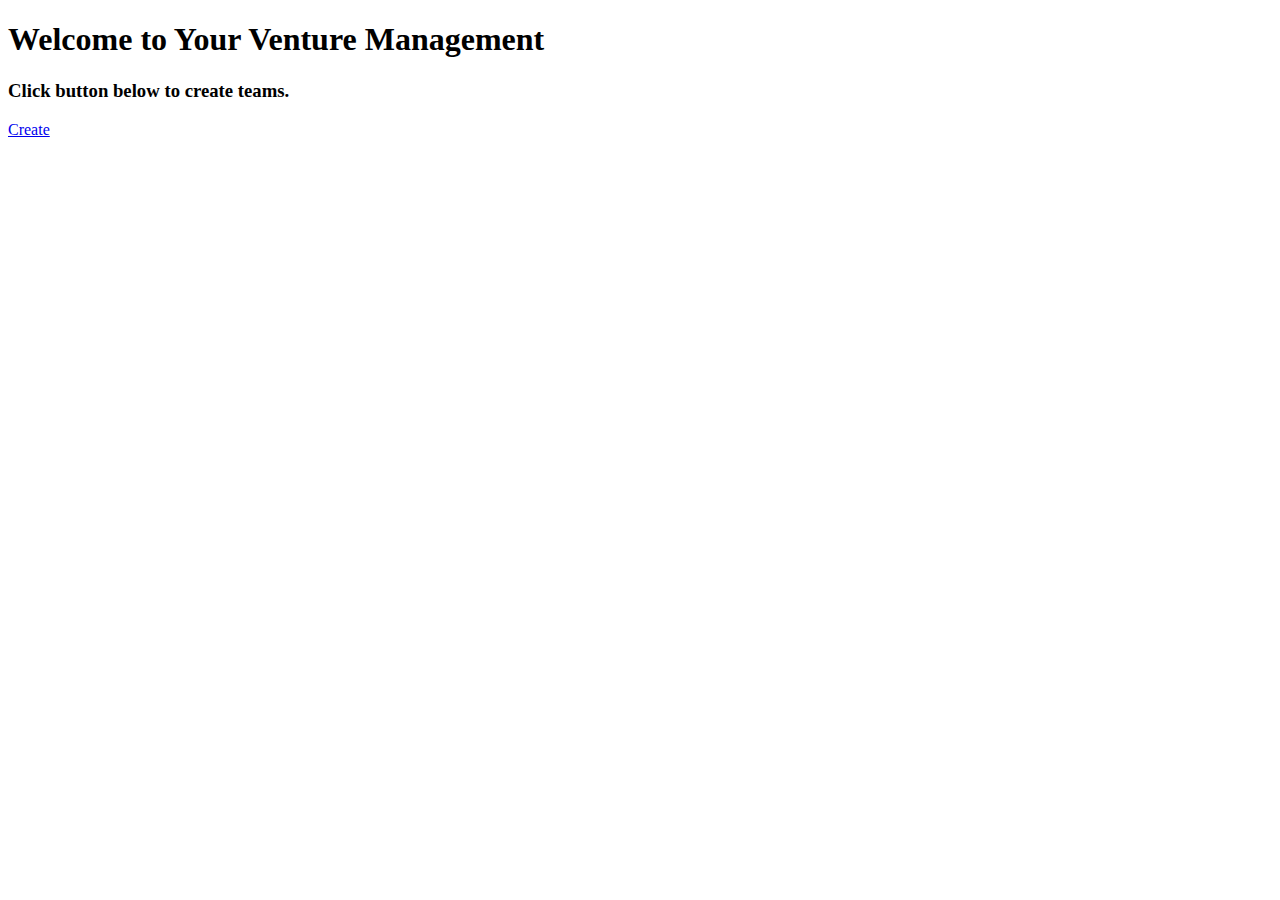
==== src/main/resources/templates/index.html @ 5bd4763c "initial commit" ====
<!DOCTYPE html>
<html lang="en">
  <head>
    <meta charset="UTF-8" />
    <meta http-equiv="X-UA-Compatible" content="IE=edge" />
    <meta name="viewport" content="width=device-width, initial-scale=1.0" />
    <title>Home</title>
    <link rel="stylesheet" href="css/style.css" />
    <link rel="stylesheet" href="css/bootstrap.css" />
  </head>
  <body class="bg-dark">
    <div class="container-fluid">
      <div class="row d-flex justify-content-center align-items-center">
        <div class="col-6">
          <h1 class="h1 my-3 text-light text-center">
            Welcome to Your Venture Management
          </h1>
          <h3 class="my-3 text-light text-center">
            Click button below to create teams.
          </h3>
          <div class="text-center">
            <a href="/create" class="btn btn-info" role="button">Create</a>
          </div>
        </div>
      </div>
    </div>
    <script src="/js/script.js"></script>
  </body>
</html>
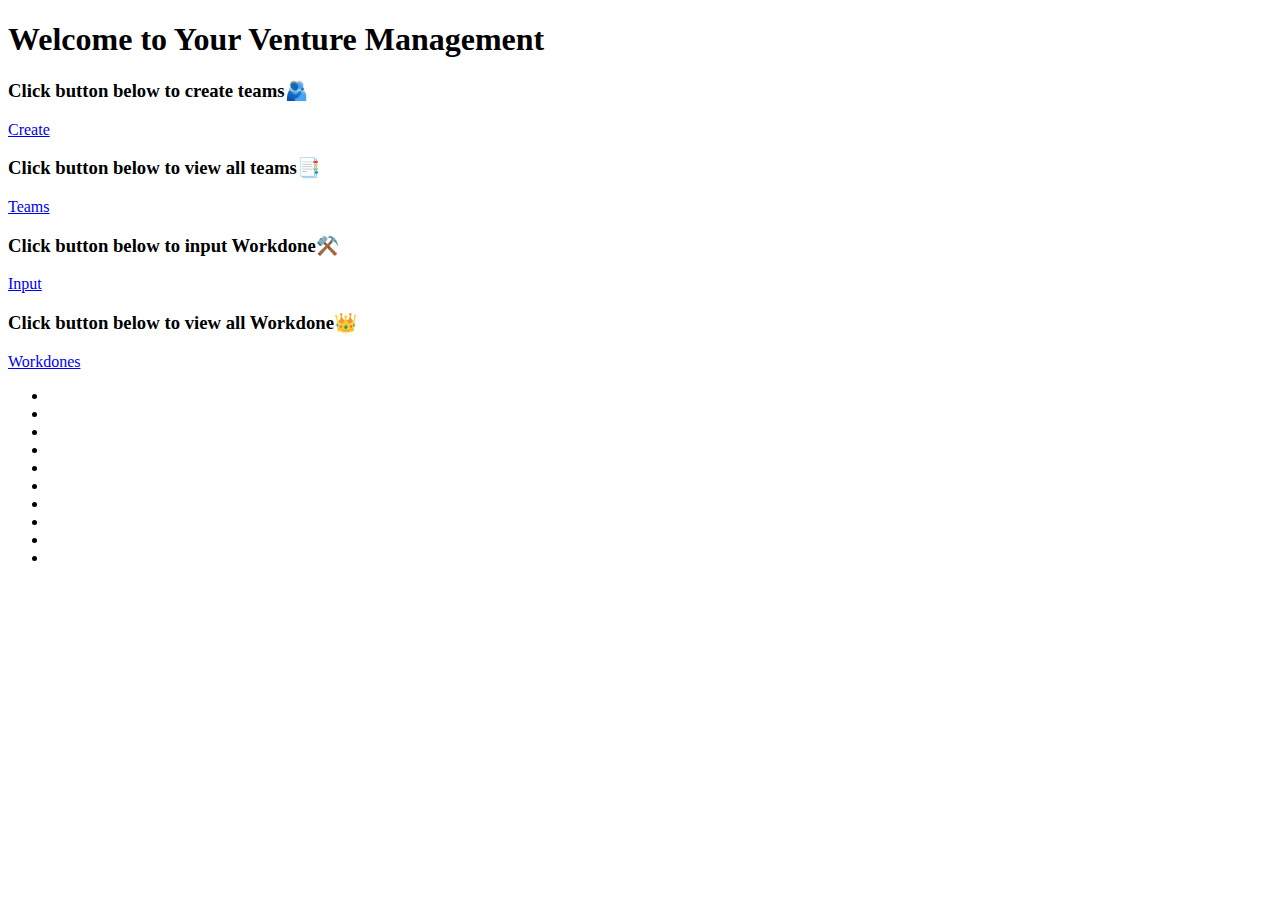
==== commit c250c84a: "Include Workdone" ====
--- a/src/main/resources/templates/index.html
+++ b/src/main/resources/templates/index.html
@@ -4,26 +4,67 @@
     <meta charset="UTF-8" />
     <meta http-equiv="X-UA-Compatible" content="IE=edge" />
     <meta name="viewport" content="width=device-width, initial-scale=1.0" />
-    <title>Home</title>
+    <title>Teams</title>
     <link rel="stylesheet" href="css/style.css" />
     <link rel="stylesheet" href="css/bootstrap.css" />
   </head>
-  <body class="bg-dark">
-    <div class="container-fluid">
+  <body class="">
+    <div class="container-fluid context">
       <div class="row d-flex justify-content-center align-items-center">
         <div class="col-6">
-          <h1 class="h1 my-3 text-light text-center">
+          <h1 class="my-5 py-3 text-light text-center" id="homeheader">
             Welcome to Your Venture Management
           </h1>
           <h3 class="my-3 text-light text-center">
-            Click button below to create teams.
+            Click button below to create teams🫂
           </h3>
           <div class="text-center">
-            <a href="/create" class="btn btn-info" role="button">Create</a>
+            <a href="/create" class="btn btn-outline-light" role="button"
+              >Create</a
+            >
+          </div>
+          <h3 class="my-3 text-light text-center">
+            Click button below to view all teams📑
+          </h3>
+          <div class="text-center">
+            <a href="/create/teams" class="btn btn-outline-light" role="button"
+              >Teams</a
+            >
+          </div>
+          <h3 class="my-3 text-light text-center">
+            Click button below to input Workdone⚒️
+          </h3>
+          <div class="text-center">
+            <a href="/workdone" class="btn btn-outline-light" role="button"
+              >Input</a
+            >
+          </div>
+          <h3 class="my-3 text-light text-center">
+            Click button below to view all Workdone👑
+          </h3>
+          <div class="text-center">
+            <a href="/workdone/all" class="btn btn-outline-light" role="button"
+              >Workdones</a
+            >
           </div>
         </div>
       </div>
     </div>
+    <div class="area">
+      <ul class="circles">
+        <li></li>
+        <li></li>
+        <li></li>
+        <li></li>
+        <li></li>
+        <li></li>
+        <li></li>
+        <li></li>
+        <li></li>
+        <li></li>
+      </ul>
+    </div>
     <script src="/js/script.js"></script>
+    <script src="/js/bootstrap.js"></script>
   </body>
 </html>
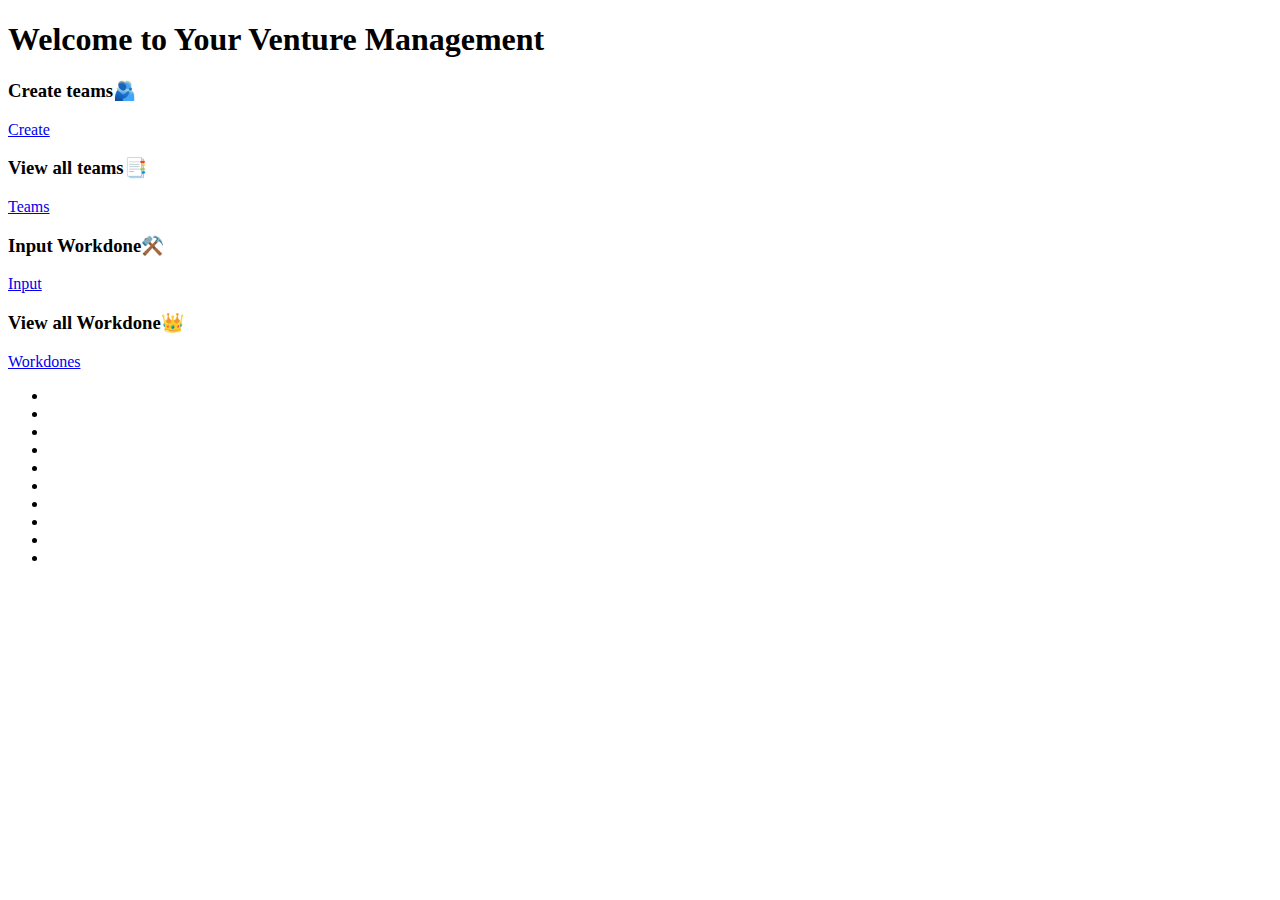
==== commit 11fb17d1: "Add Custom Error page" ====
--- a/src/main/resources/templates/index.html
+++ b/src/main/resources/templates/index.html
@@ -15,37 +15,21 @@
           <h1 class="my-5 py-3 text-light text-center" id="homeheader">
             Welcome to Your Venture Management
           </h1>
-          <h3 class="my-3 text-light text-center">
-            Click button below to create teams🫂
-          </h3>
+          <h3 class="my-3 text-light text-center">Create teams🫂</h3>
           <div class="text-center">
-            <a href="/create" class="btn btn-outline-light" role="button"
-              >Create</a
-            >
+            <a href="/create" class="btn btn-outline-light" role="button">Create</a>
           </div>
-          <h3 class="my-3 text-light text-center">
-            Click button below to view all teams📑
-          </h3>
+          <h3 class="my-3 text-light text-center">View all teams📑</h3>
           <div class="text-center">
-            <a href="/create/teams" class="btn btn-outline-light" role="button"
-              >Teams</a
-            >
+            <a href="/create/teams" class="btn btn-outline-light" role="button">Teams</a>
           </div>
-          <h3 class="my-3 text-light text-center">
-            Click button below to input Workdone⚒️
-          </h3>
+          <h3 class="my-3 text-light text-center">Input Workdone⚒️</h3>
           <div class="text-center">
-            <a href="/workdone" class="btn btn-outline-light" role="button"
-              >Input</a
-            >
+            <a href="/workdone" class="btn btn-outline-light" role="button">Input</a>
           </div>
-          <h3 class="my-3 text-light text-center">
-            Click button below to view all Workdone👑
-          </h3>
+          <h3 class="my-3 text-light text-center">View all Workdone👑</h3>
           <div class="text-center">
-            <a href="/workdone/all" class="btn btn-outline-light" role="button"
-              >Workdones</a
-            >
+            <a href="/workdone/all" class="btn btn-outline-light" role="button">Workdones</a>
           </div>
         </div>
       </div>
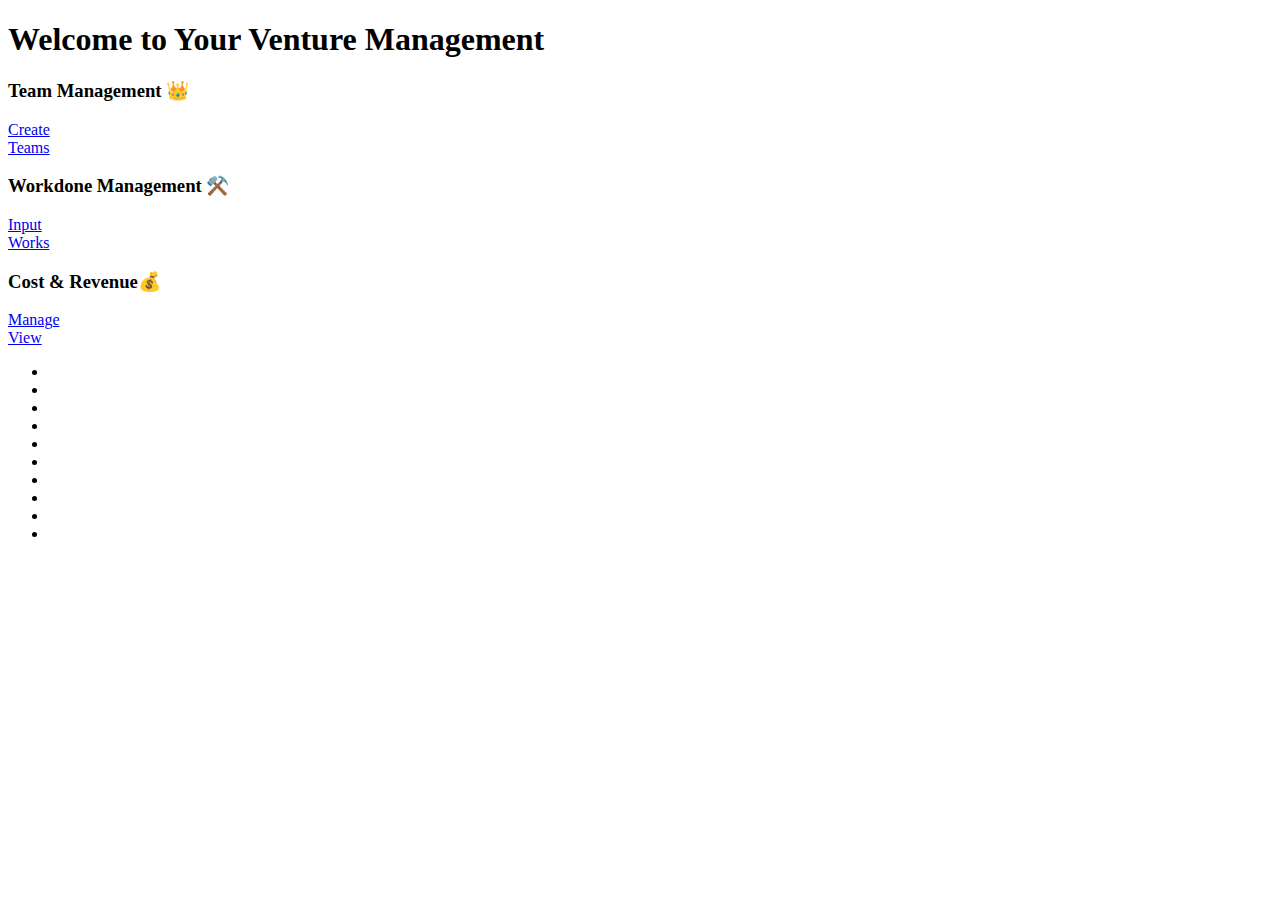
==== commit 6ea9b56c: "Added edit & delete for workdone and team" ====
--- a/src/main/resources/templates/index.html
+++ b/src/main/resources/templates/index.html
@@ -15,21 +15,58 @@
           <h1 class="my-5 py-3 text-light text-center" id="homeheader">
             Welcome to Your Venture Management
           </h1>
-          <h3 class="my-3 text-light text-center">Create teams🫂</h3>
-          <div class="text-center">
-            <a href="/create" class="btn btn-outline-light" role="button">Create</a>
+          <div class="row d-flex justify-content-center align-items-center">
+            <h3 class="my-3 text-light text-center">Team Management 👑</h3>
+            <div class="text-center col-2">
+              <a href="/create" class="btn btn-outline-light" role="button" style="width: 6rem"
+                >Create</a
+              >
+            </div>
+            <div class="text-center col-2">
+              <a
+                href="/create/teams"
+                class="btn btn-outline-light"
+                role="button"
+                style="width: 6rem"
+                >Teams</a
+              >
+            </div>
           </div>
-          <h3 class="my-3 text-light text-center">View all teams📑</h3>
-          <div class="text-center">
-            <a href="/create/teams" class="btn btn-outline-light" role="button">Teams</a>
+
+          <div class="row d-flex justify-content-center align-items-center">
+            <h3 class="my-3 text-light text-center">Workdone Management ⚒️</h3>
+            <div class="text-center col-2">
+              <a href="/workdone" class="btn btn-outline-light" role="button" style="width: 6rem"
+                >Input</a
+              >
+            </div>
+            <div class="text-center col-2">
+              <a
+                href="/workdone/all"
+                class="btn btn-outline-light"
+                role="button"
+                style="width: 6rem"
+                >Works</a
+              >
+            </div>
           </div>
-          <h3 class="my-3 text-light text-center">Input Workdone⚒️</h3>
-          <div class="text-center">
-            <a href="/workdone" class="btn btn-outline-light" role="button">Input</a>
-          </div>
-          <h3 class="my-3 text-light text-center">View all Workdone👑</h3>
-          <div class="text-center">
-            <a href="/workdone/all" class="btn btn-outline-light" role="button">Workdones</a>
+
+          <div class="row d-flex justify-content-center align-items-center">
+            <h3 class="my-3 text-light text-center">Cost & Revenue💰</h3>
+            <div class="text-center col-2">
+              <a href="/workdone" class="btn btn-outline-light" role="button" style="width: 6rem"
+                >Manage</a
+              >
+            </div>
+            <div class="text-center col-2">
+              <a
+                href="/workdone/all"
+                class="btn btn-outline-light"
+                role="button"
+                style="width: 6rem"
+                >View</a
+              >
+            </div>
           </div>
         </div>
       </div>
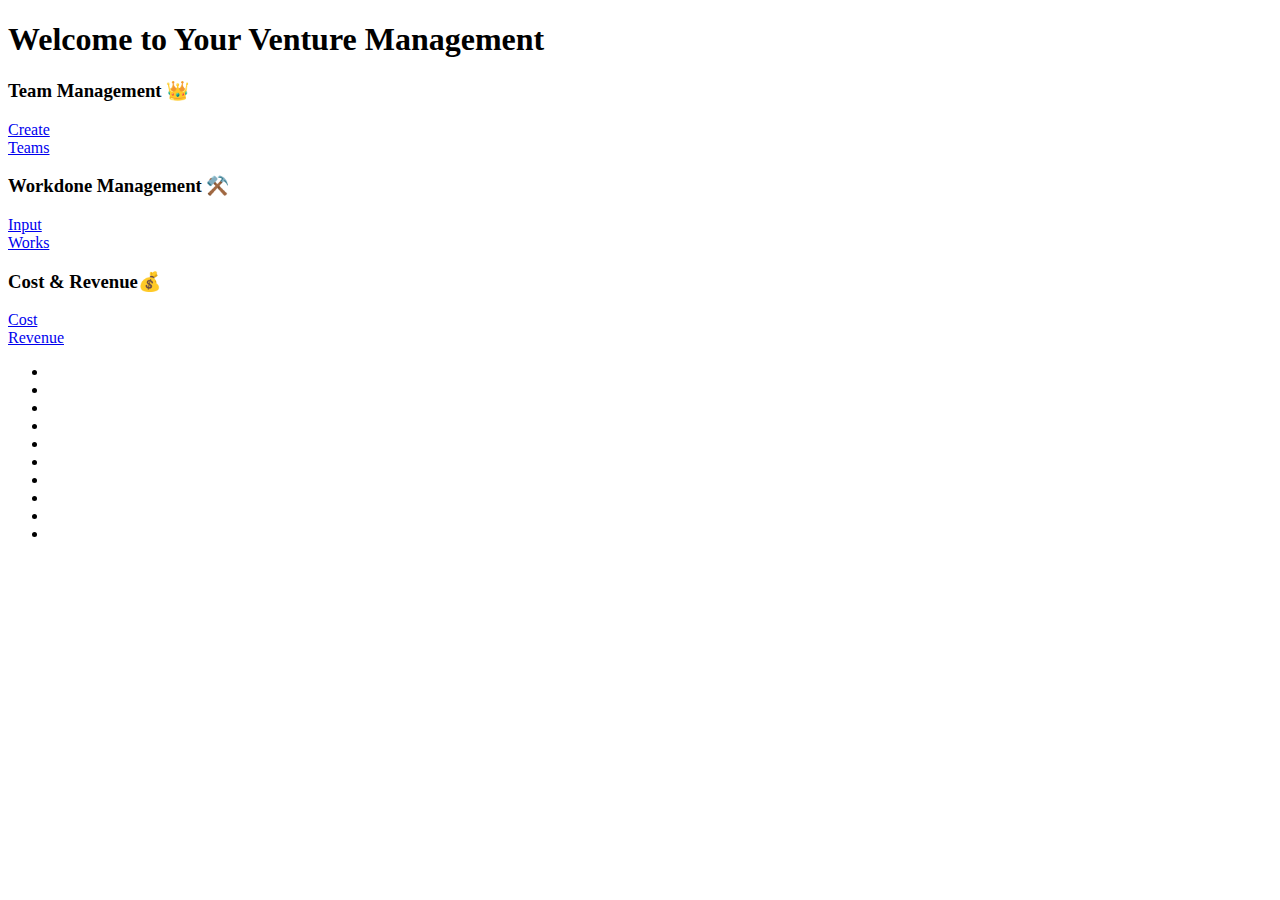
==== commit cafd2745: "Added cost module" ====
--- a/src/main/resources/templates/index.html
+++ b/src/main/resources/templates/index.html
@@ -54,8 +54,8 @@
           <div class="row d-flex justify-content-center align-items-center">
             <h3 class="my-3 text-light text-center">Cost & Revenue💰</h3>
             <div class="text-center col-2">
-              <a href="/workdone" class="btn btn-outline-light" role="button" style="width: 6rem"
-                >Manage</a
+              <a href="/cost" class="btn btn-outline-light" role="button" style="width: 6rem"
+                >Cost</a
               >
             </div>
             <div class="text-center col-2">
@@ -64,7 +64,7 @@
                 class="btn btn-outline-light"
                 role="button"
                 style="width: 6rem"
-                >View</a
+                >Revenue</a
               >
             </div>
           </div>
